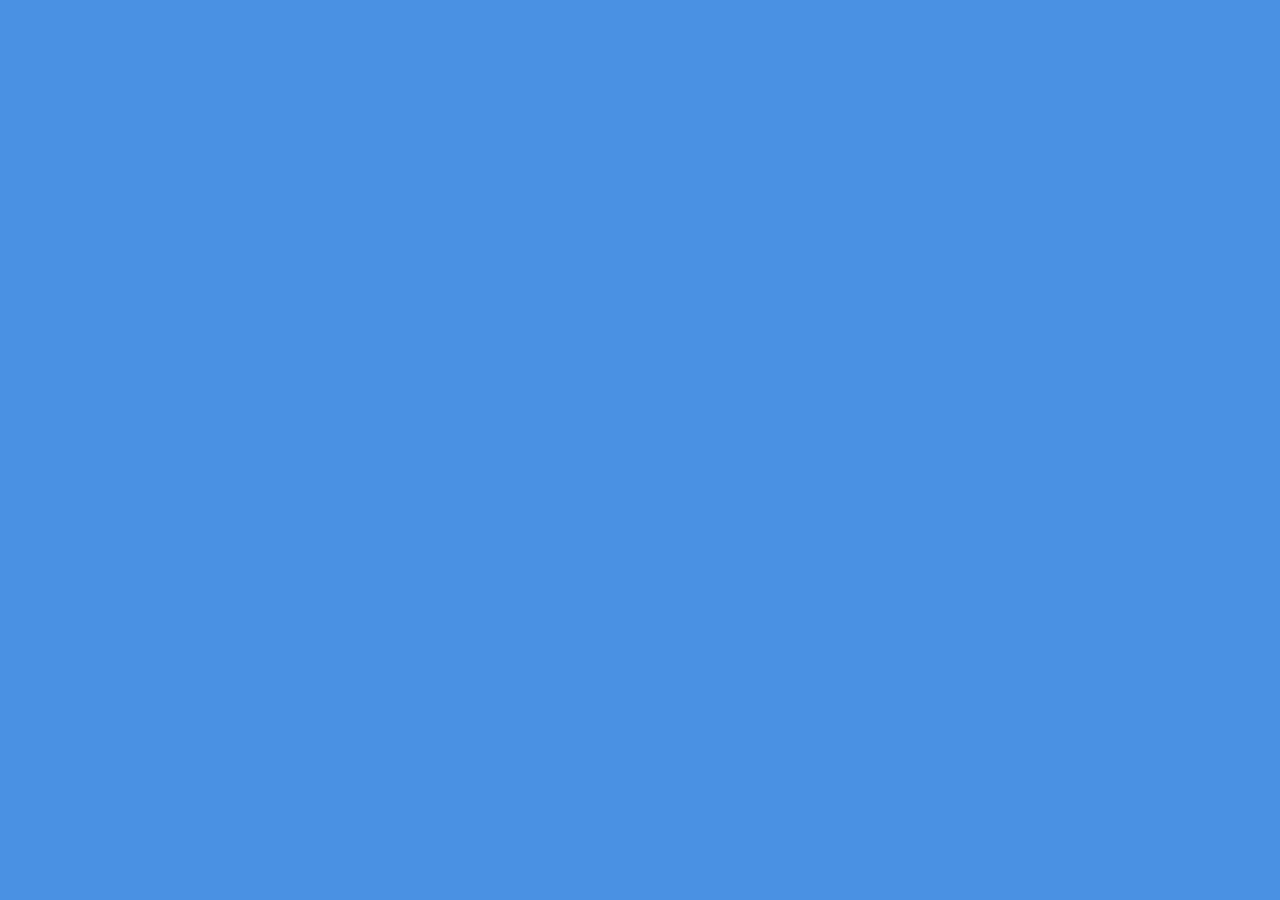
==== index.html @ 5fd97008 "changed the name of the startup" ====
<!DOCTYPE html>
<html lang="en">
<head>
  <meta charset="UTF-8">
  <meta name="viewport" content="width=device-width, initial-scale=1.0">
  <title>Startup Name Animation</title>
  <style>
    /* Body background color */
    body {
      margin: 0;
      height: 100vh;
      display: flex;
      justify-content: center;
      align-items: center;
      background-color: #4a90e2; /* Change to your preferred background color */
    }

    /* Startup name styling */
    .startup-name {
      font-family: Arial, sans-serif;
      font-size: 4em;
      color: white;
      opacity: 0;
      animation: fadeIn 5s ease-in-out forwards; /* Animation duration and type */
    }

    /* Fade-in keyframes */
    @keyframes fadeIn {
      0% {
        opacity: 0;
      }
      100% {
        opacity: 1;
      }
    }
  </style>
</head>
<body>

  <div class="startup-name">BreakStream</div>

</body>
</html>
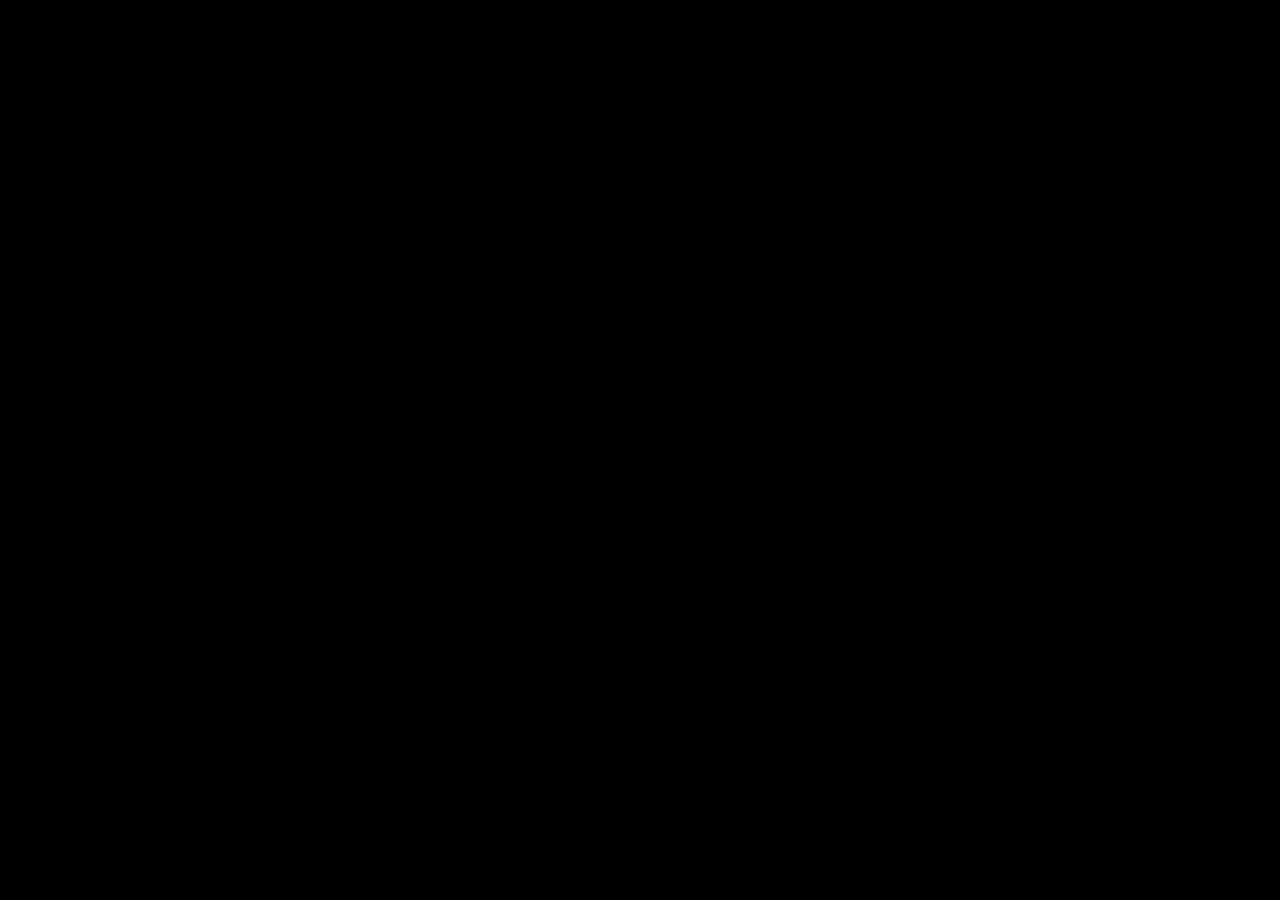
==== commit 375adfd1: "created nav bar" ====
--- a/index.html
+++ b/index.html
@@ -1,39 +1,19 @@
 <!DOCTYPE html>
 <html lang="en">
 <head>
+  <link rel="stylesheet" href="styles.css">
   <meta charset="UTF-8">
   <meta name="viewport" content="width=device-width, initial-scale=1.0">
-  <title>Startup Name Animation</title>
-  <style>
-    /* Body background color */
-    body {
-      margin: 0;
-      height: 100vh;
-      display: flex;
-      justify-content: center;
-      align-items: center;
-      background-color: #4a90e2; /* Change to your preferred background color */
-    }
+  <title>BreakStream</title>
+  <script>
+    window.onload = function() {
+      setTimeout(function(){
+        window.location.href = "home_screen.html";
+      }, 3000);
+    };
 
-    /* Startup name styling */
-    .startup-name {
-      font-family: Arial, sans-serif;
-      font-size: 4em;
-      color: white;
-      opacity: 0;
-      animation: fadeIn 5s ease-in-out forwards; /* Animation duration and type */
-    }
 
-    /* Fade-in keyframes */
-    @keyframes fadeIn {
-      0% {
-        opacity: 0;
-      }
-      100% {
-        opacity: 1;
-      }
-    }
-  </style>
+  </script>
 </head>
 <body>
 
--- a/styles.css
+++ b/styles.css
@@ -0,0 +1,25 @@
+    body {
+      margin: 0;
+      height: 100vh;
+      display: flex;
+      justify-content: center;
+      align-items: center;
+      background-color: #000;
+    }
+
+    .startup-name {
+      font-family: Arial, sans-serif;
+      font-size: 4em;
+      color: white;
+      opacity: 0;
+      animation: fadeIn 2s ease-in-out forwards;
+    }
+
+    @keyframes fadeIn {
+      0% {
+        opacity: 0;
+      }
+      100% {
+        opacity: 1;
+      }
+    }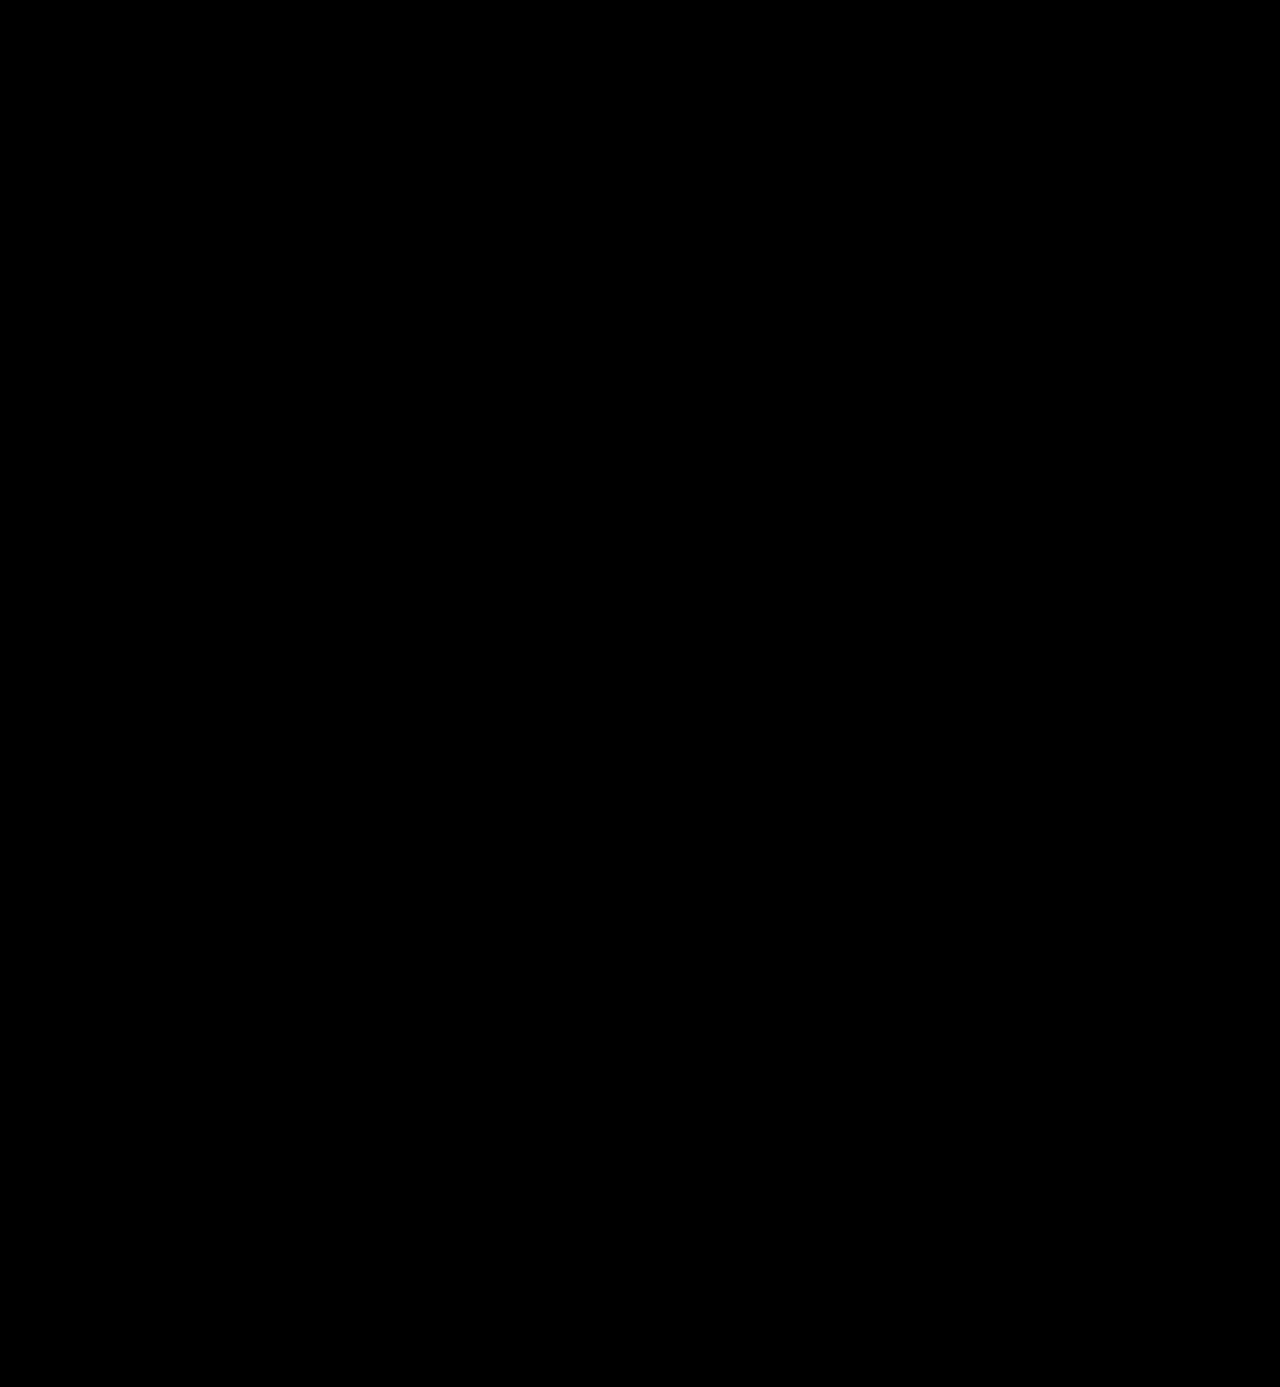
==== commit 9a53af82: "added animations" ====
--- a/index.html
+++ b/index.html
@@ -8,16 +8,22 @@
   <script>
     window.onload = function() {
       setTimeout(function(){
+        document.querySelector('.startup-name').classList.add('slide-up');
+      }, 2000);
+
+      setTimeout(function(){
+        document.querySelector('.startup-name').classList.add('fade-out');
+      }, 4000);
+
+      setTimeout(function(){
         window.location.href = "home_screen.html";
-      }, 3000);
+      }, 5000);
     };
-
-
   </script>
 </head>
 <body>
-
-  <div class="startup-name">BreakStream</div>
-
+  <div class="container">
+    <div class="startup-name">BreakStream</div>
+  </div>
 </body>
-</html>
+</html>--- a/styles.css
+++ b/styles.css
@@ -1,25 +1,42 @@
-    body {
-      margin: 0;
-      height: 100vh;
-      display: flex;
-      justify-content: center;
-      align-items: center;
-      background-color: #000;
-    }
+body {
+  margin: 0;
+  height: 100vh;
+  display: flex;
+  justify-content: center;
+  align-items: center;
+  background-color: #000;
+  overflow: hidden;
+}
 
-    .startup-name {
-      font-family: Arial, sans-serif;
-      font-size: 4em;
-      color: white;
-      opacity: 0;
-      animation: fadeIn 2s ease-in-out forwards;
-    }
+.startup-name {
+  font-family: Arial, sans-serif;
+  font-size: 4em;
+  color: white;
+  opacity: 0;
+  position: relative;
+  bottom: -100vh;
+  animation: fadeIn 2s ease-in-out forwards;
+  transition: bottom 1s ease-in-out;
+}
 
-    @keyframes fadeIn {
-      0% {
-        opacity: 0;
-      }
-      100% {
-        opacity: 1;
-      }
-    }+@keyframes fadeIn {
+  0% {
+    opacity: 0;
+  }
+  100% {
+    opacity: 1;
+  }
+}
+
+.startup-name.slide-up {
+  bottom: 0;
+}
+
+@keyframes fadeOut {
+  from { opacity: 1; }
+  to { opacity: 0; }
+}
+
+.fade-out {
+  animation: fadeOut 0.5s ease-in-out forwards;
+}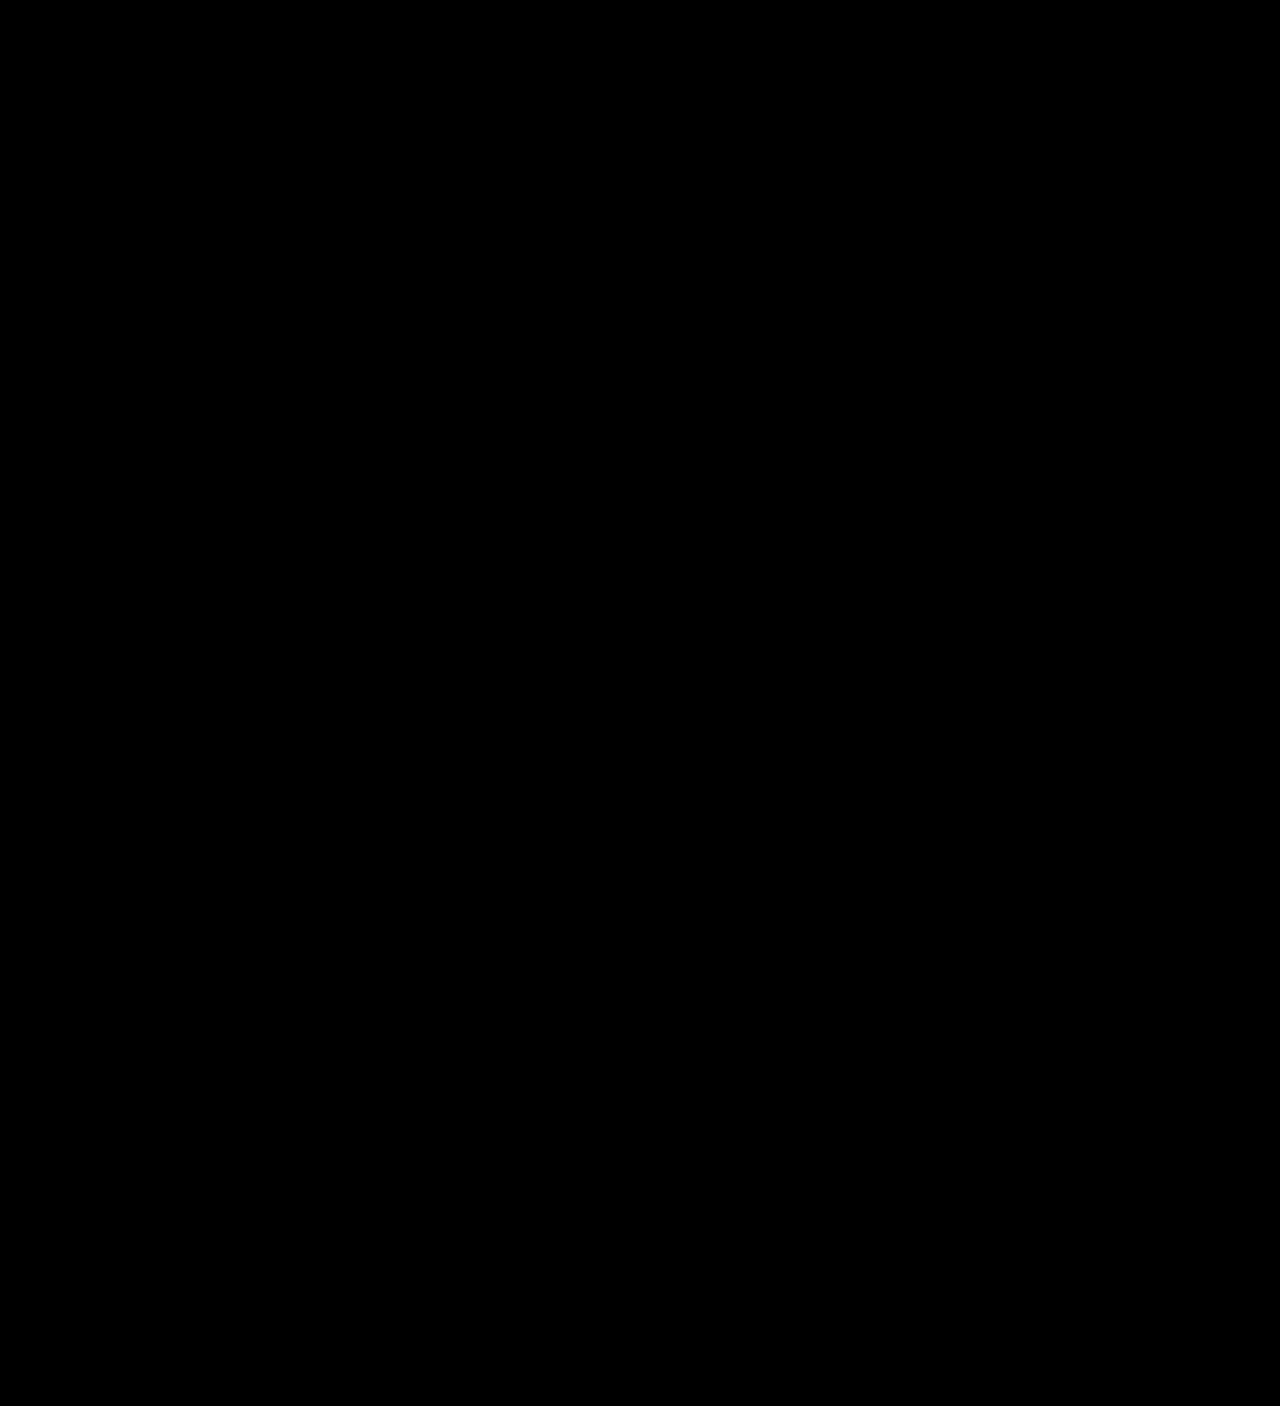
==== commit c7ccf570: "added image" ====
--- a/index.html
+++ b/index.html
@@ -8,11 +8,11 @@
   <script>
     window.onload = function() {
       setTimeout(function(){
-        document.querySelector('.startup-name').classList.add('slide-up');
+        document.querySelector('.startup-content').classList.add('slide-up');
       }, 2000);
 
       setTimeout(function(){
-        document.querySelector('.startup-name').classList.add('fade-out');
+        document.querySelector('.startup-content').classList.add('fade-out');
       }, 4000);
 
       setTimeout(function(){
@@ -23,7 +23,10 @@
 </head>
 <body>
   <div class="container">
-    <div class="startup-name">BreakStream</div>
+    <div class="startup-content">
+      <img src="assets/logo.png" alt="BreakStream Logo" class="logo">
+      <div class="startup-name">BreakStream</div>
+    </div>
   </div>
 </body>
 </html>--- a/styles.css
+++ b/styles.css
@@ -8,15 +8,27 @@
   overflow: hidden;
 }
 
-.startup-name {
-  font-family: Arial, sans-serif;
-  font-size: 4em;
-  color: white;
+.container {
+  text-align: center;
+}
+
+.startup-content {
   opacity: 0;
   position: relative;
   bottom: -100vh;
   animation: fadeIn 2s ease-in-out forwards;
   transition: bottom 1s ease-in-out;
+}
+
+.logo {
+  max-width: 200px;
+  margin-bottom: 20px;
+}
+
+.startup-name {
+  font-family: Arial, sans-serif;
+  font-size: 4em;
+  color: white;
 }
 
 @keyframes fadeIn {
@@ -28,7 +40,7 @@
   }
 }
 
-.startup-name.slide-up {
+.startup-content.slide-up {
   bottom: 0;
 }
 
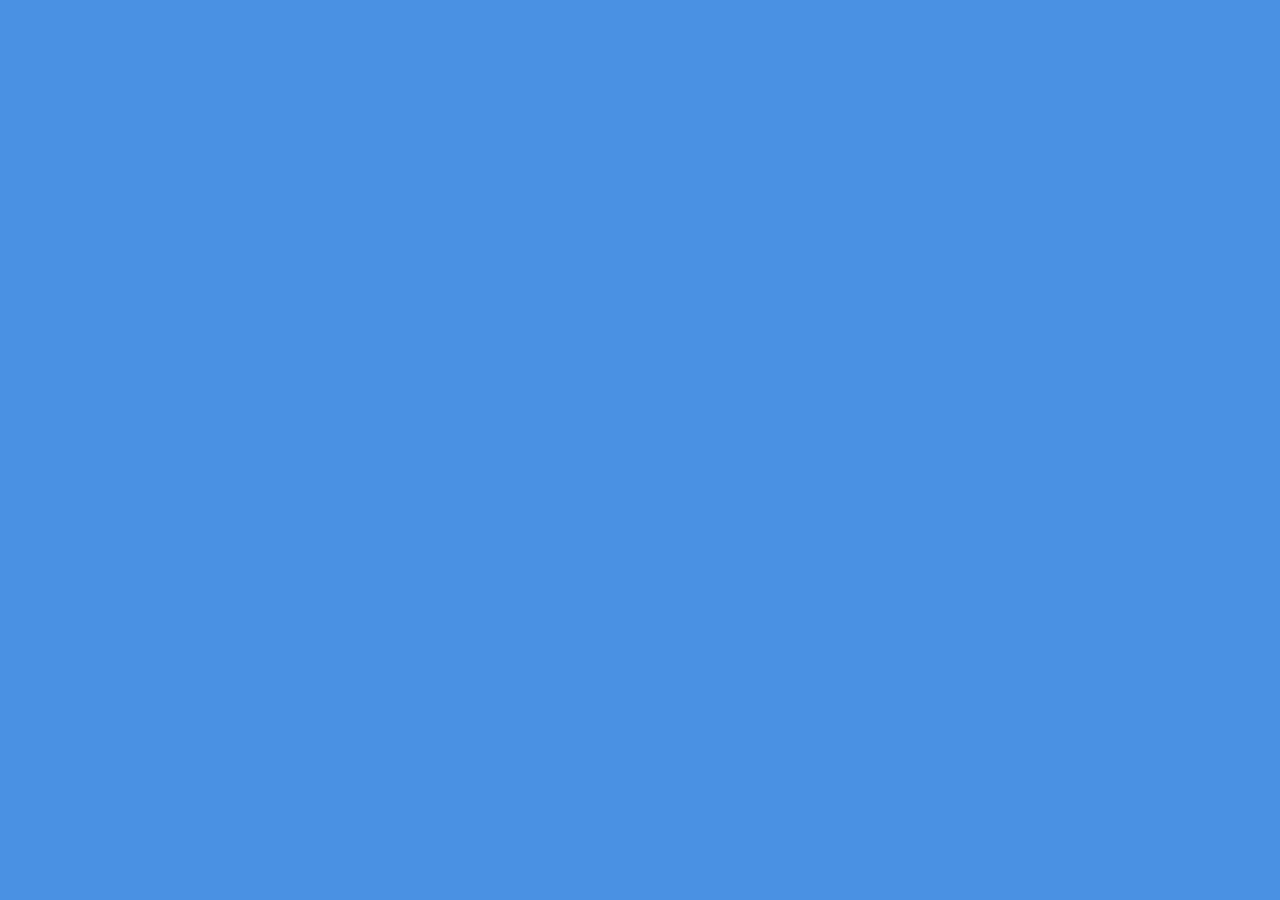
==== commit 8154c88b: "added presentation page" ====
--- a/index.html
+++ b/index.html
@@ -5,28 +5,10 @@
   <meta charset="UTF-8">
   <meta name="viewport" content="width=device-width, initial-scale=1.0">
   <title>BreakStream</title>
-  <script>
-    window.onload = function() {
-      setTimeout(function(){
-        document.querySelector('.startup-content').classList.add('slide-up');
-      }, 2000);
-
-      setTimeout(function(){
-        document.querySelector('.startup-content').classList.add('fade-out');
-      }, 4000);
-
-      setTimeout(function(){
-        window.location.href = "home_screen.html";
-      }, 5000);
-    };
-  </script>
 </head>
 <body>
-  <div class="container">
-    <div class="startup-content">
-      <img src="assets/logo.png" alt="BreakStream Logo" class="logo">
-      <div class="startup-name">BreakStream</div>
-    </div>
-  </div>
+
+  <div class="startup-name">BreakStream</div>
+
 </body>
-</html>+</html>
--- a/styles.css
+++ b/styles.css
@@ -1,54 +1,34 @@
-body {
-  margin: 0;
-  height: 100vh;
-  display: flex;
-  justify-content: center;
-  align-items: center;
-  background-color: #000;
-  overflow: hidden;
-}
+    body {
+      margin: 0;
+      height: 100vh;
+      display: flex;
+      justify-content: center;
+      align-items: center;
+      background-color: #4a90e2;
+    }
 
-.container {
-  text-align: center;
-}
+    .startup-name {
+      font-family: Arial, sans-serif;
+      font-size: 4em;
+      color: white;
+      opacity: 0;
+      animation: fadeIn 5s ease-in-out forwards;
+      animation: fadeOut 5s ease-in-out forwards;
+    }
 
-.startup-content {
-  opacity: 0;
-  position: relative;
-  bottom: -100vh;
-  animation: fadeIn 2s ease-in-out forwards;
-  transition: bottom 1s ease-in-out;
-}
-
-.logo {
-  max-width: 200px;
-  margin-bottom: 20px;
-}
-
-.startup-name {
-  font-family: Arial, sans-serif;
-  font-size: 4em;
-  color: white;
-}
-
-@keyframes fadeIn {
-  0% {
-    opacity: 0;
-  }
-  100% {
-    opacity: 1;
-  }
-}
-
-.startup-content.slide-up {
-  bottom: 0;
-}
-
-@keyframes fadeOut {
-  from { opacity: 1; }
-  to { opacity: 0; }
-}
-
-.fade-out {
-  animation: fadeOut 0.5s ease-in-out forwards;
-}+    @keyframes fadeIn {
+      0% {
+        opacity: 0;
+      }
+      100% {
+        opacity: 1;
+      }
+    }
+    @keyframes fadeOut {
+        0%{
+            opacity: 1;
+        }
+        100%{
+            opacity: 0;
+        }
+    }  
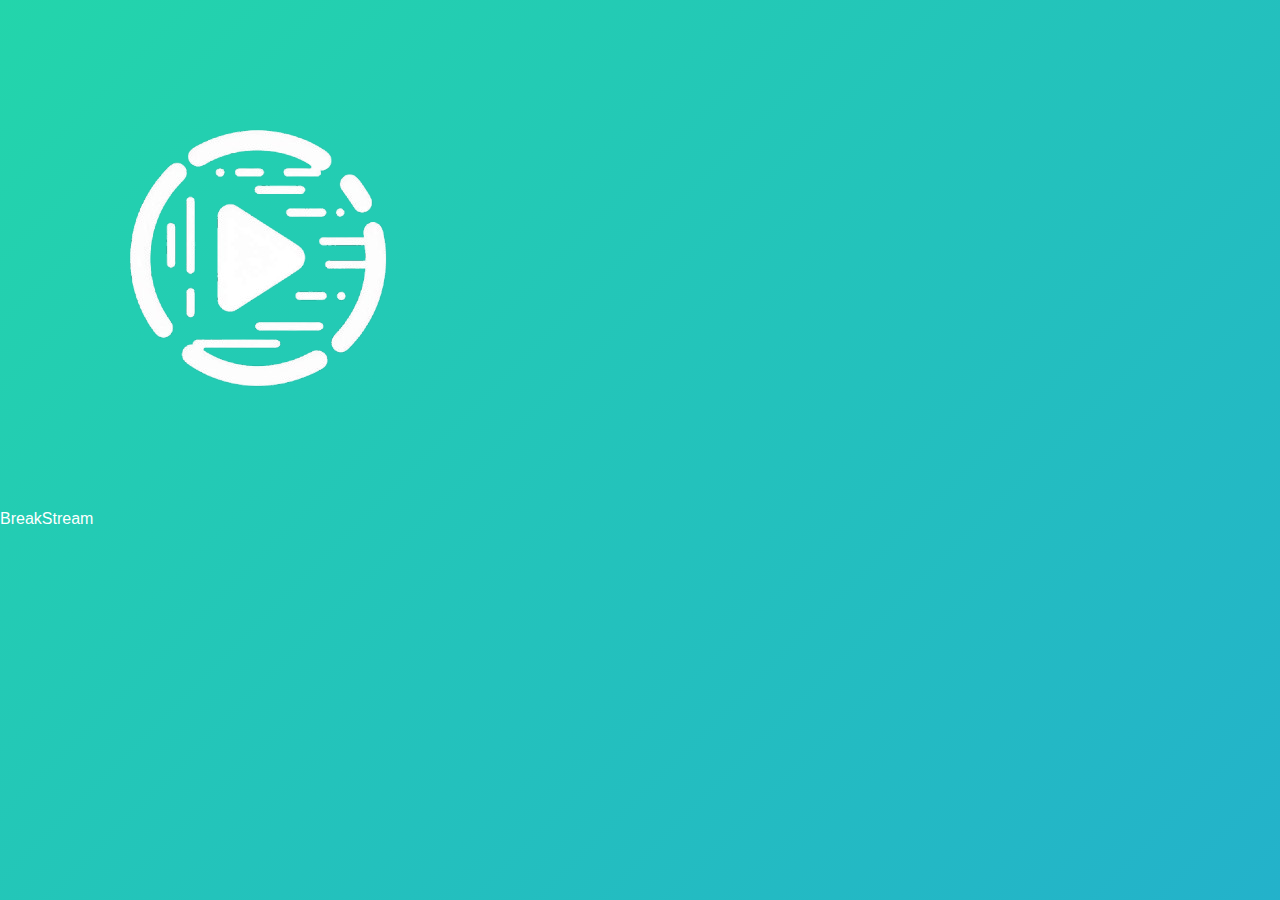
==== commit 08da2354: "first version released" ====
--- a/index.html
+++ b/index.html
@@ -5,10 +5,28 @@
   <meta charset="UTF-8">
   <meta name="viewport" content="width=device-width, initial-scale=1.0">
   <title>BreakStream</title>
+  <script>
+    window.onload = function() {
+      setTimeout(function(){
+        document.querySelector('.startup-content').classList.add('slide-up');
+      }, 2000);
+
+      setTimeout(function(){
+        document.querySelector('.startup-content').classList.add('fade-out');
+      }, 4000);
+
+      setTimeout(function(){
+        window.location.href = "home_screen.html";
+      }, 5000);
+    };
+  </script>
 </head>
 <body>
-
-  <div class="startup-name">BreakStream</div>
-
+  <div class="container">
+    <div class="startup-content">
+      <img src="assets/logo.png" alt="BreakStream Logo" class="logo">
+      <div class="startup-name">BreakStream</div>
+    </div>
+  </div>
 </body>
-</html>
+</html>--- a/styles.css
+++ b/styles.css
@@ -1,34 +1,88 @@
-    body {
-      margin: 0;
-      height: 100vh;
-      display: flex;
-      justify-content: center;
-      align-items: center;
-      background-color: #4a90e2;
+/* Global Styles */
+body {
+    font-family: Arial, sans-serif;
+    line-height: 1.5;
+    margin: 0;
+    padding: 0;
+    background: linear-gradient(-45deg, #ee7752, #e73c7e, #23a6d5, #23d5ab);
+    background-size: 400% 400%;
+    animation: gradient 15s ease infinite;
+    color: white;
+    min-height: 100vh;
+}
+@keyframes gradient {
+    0% {
+        background-position: 0% 50%;
     }
+    50% {
+        background-position: 100% 50%;
+    }
+    100% {
+        background-position: 0% 50%;
+    }
+}
 
-    .startup-name {
-      font-family: Arial, sans-serif;
-      font-size: 4em;
-      color: white;
-      opacity: 0;
-      animation: fadeIn 5s ease-in-out forwards;
-      animation: fadeOut 5s ease-in-out forwards;
-    }
+/* Pricing Container */
+.pricing-container {
+    display: flex;
+    justify-content: center;
+    align-items: center;
+    padding: 20px 20px;
+}
 
-    @keyframes fadeIn {
-      0% {
-        opacity: 0;
-      }
-      100% {
-        opacity: 1;
-      }
-    }
-    @keyframes fadeOut {
-        0%{
-            opacity: 1;
-        }
-        100%{
-            opacity: 0;
-        }
-    }  
+/* Individual Pricing Plan Boxes */
+.pricing-plan {
+    background-color: #ffffff;
+    color: #333333;
+    border-radius: 8px;
+    margin: 0 20px;
+    padding: 20px;
+    width: 280px;
+    box-shadow: 0 4px 8px rgba(0, 0, 0, 0.1);
+    text-align: center;
+}
+
+/* Header for Pricing Plan */
+.pricing-plan h2 {
+    background-color: #8a6fab;
+    color: white;
+    padding: 10px;
+    border-radius: 8px 8px 0 0;
+}
+
+/* Pricing Text */
+.pricing-plan .price {
+    font-size: 48px;
+    color: #992c7a;
+}
+
+/* List of Features */
+.pricing-plan ul {
+    list-style: none;
+    padding: 0;
+}
+
+.pricing-plan ul li {
+    margin: 10px 0;
+}
+
+/* Buttons */
+.pricing-plan .button {
+    background-color: #683272;
+    color: white;
+    padding: 10px 20px;
+    border: none;
+    border-radius: 5px;
+    cursor: pointer;
+    text-transform: uppercase;
+    transition: background-color 0.3s ease;
+}
+
+.pricing-plan .button:hover {
+    background-color: #5e0f73;
+}
+
+.title {
+    margin-top: 50px; /* Adjust this value to move the title down */
+}
+
